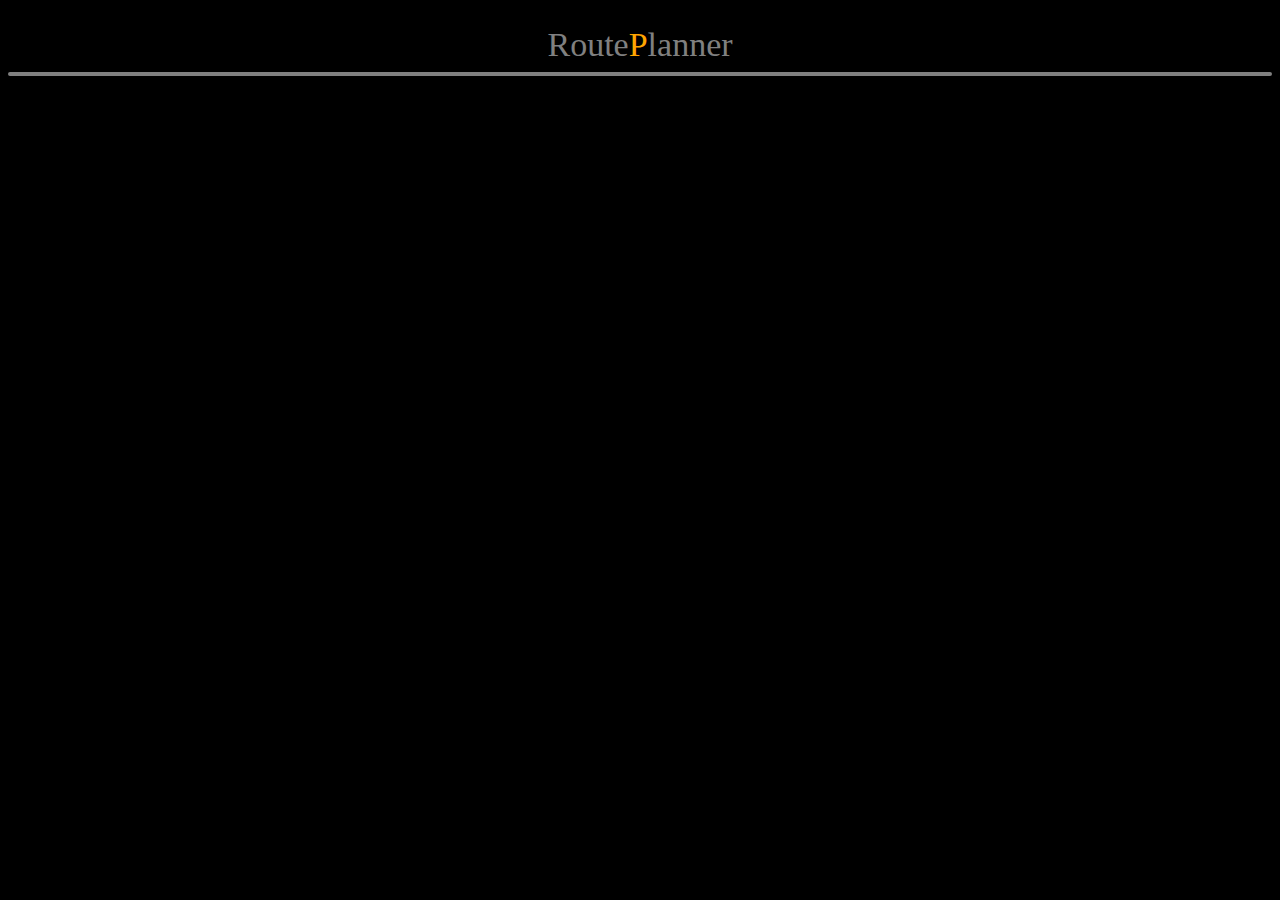
==== src/main/resources/public/index.html @ 23b2aeaa "Initialize Spring Boot App" ====
<!DOCTYPE html>
<html lang="en">
<head>
    <link href="styles.css" rel="stylesheet" type="text/css">
    <meta charset="UTF-8">
    <title>Route Planner</title>
</head>
<body bgcolor="black">
        <br>
        <center>
            <div class="wrapper">
                <div class="text1">Route</div>
                <div class="text2">P</div>
                <div class="text1">lanner</div>
            </div>
        </center>
        <hr class="new1">
</body>
</html>
---- src/main/resources/public/styles.css ----
.wrapper {
    display: table;
}

.text1 {
    display: table-cell;
    font-family: "Open Sans";
    font-size:34px;
    color: gray;
}

.text2 {
    display: table-cell;
    font-family: "Open Sans";
    font-size:34px;
    color: orange;
}

hr.new1 {
      border: 2px solid gray;
      border-radius: 2px;
}
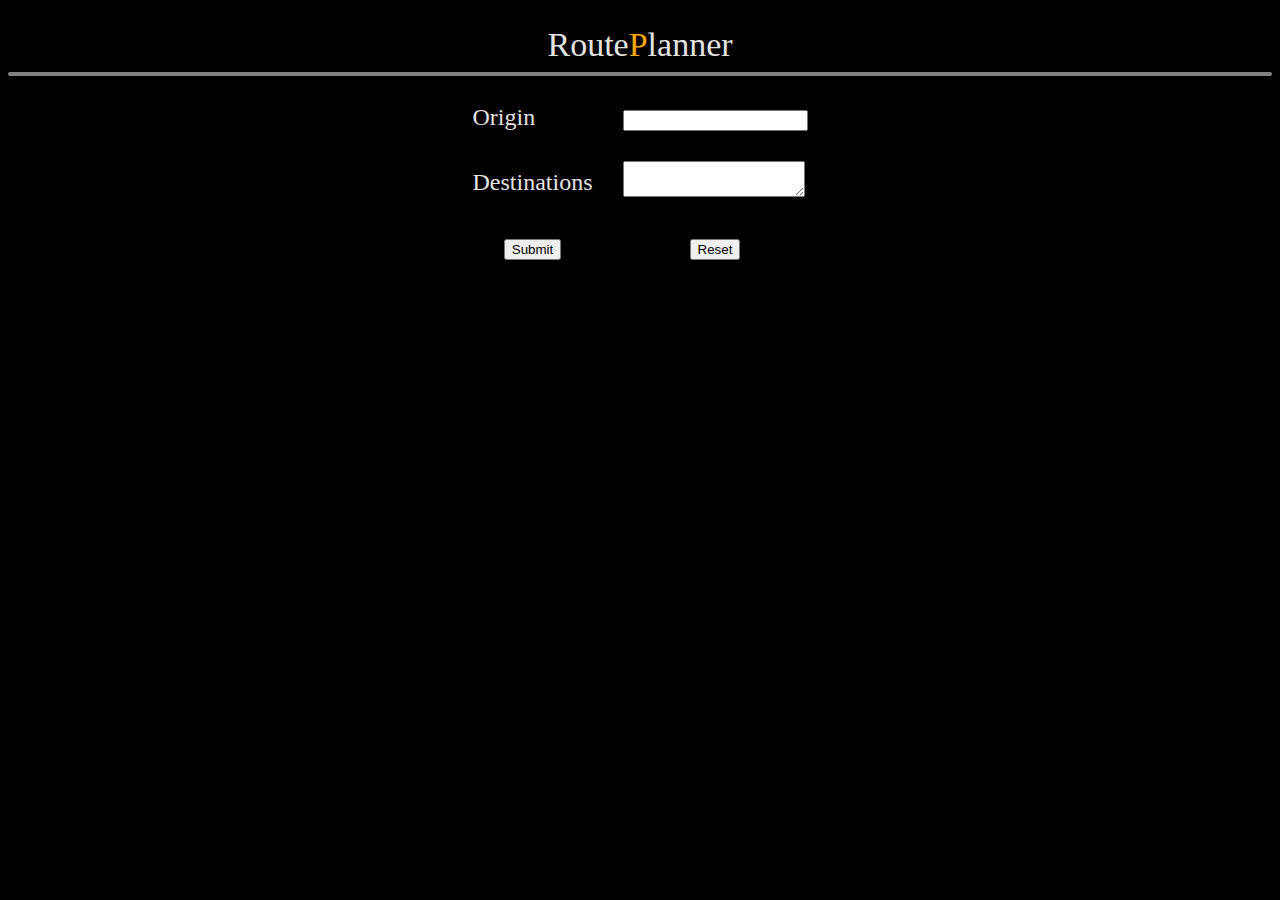
==== commit a6d71b61: "Init basic infrastructure and build" ====
--- a/src/main/resources/public/index.html
+++ b/src/main/resources/public/index.html
@@ -1,19 +1,37 @@
 <!DOCTYPE html>
 <html lang="en">
-<head>
-    <link href="styles.css" rel="stylesheet" type="text/css">
-    <meta charset="UTF-8">
-    <title>Route Planner</title>
-</head>
-<body bgcolor="black">
-        <br>
-        <center>
-            <div class="wrapper">
-                <div class="text1">Route</div>
-                <div class="text2">P</div>
-                <div class="text1">lanner</div>
-            </div>
-        </center>
-        <hr class="new1">
-</body>
+    <head>
+        <link href="styles.css" rel="stylesheet" type="text/css">
+        <meta charset="UTF-8">
+        <title>Route Planner</title>
+    </head>
+    <body bgcolor="black">
+            <br>
+            <center>
+                <div class="wrapper">
+                    <div class="text1">Route</div>
+                    <div class="text2">P</div>
+                    <div class="text1">lanner</div>
+                </div>
+                <hr class="divider">
+                <div class="text3">
+                    <form action="/calculateroute" id="index_form" method="post">
+                        <table border="0" cellpadding="10" cellspacing="10">
+                            <tr>
+                                <td>Origin</td>
+                                <td><input form="index_form" name="origin" type="text"></td>
+                            </tr>
+                            <tr>
+                                <td>Destinations</td>
+                                <td><textarea form="index_form" name="destinations" type="text"></textarea></td>
+                            </tr>
+                            <tr align="center">
+                                <td><input form="index_form" type="submit" value="Submit" /></td>
+                                <td><input form="index_form" type="reset" value="Reset" /></td>
+                            </tr>
+                        </table>
+                    </form>
+                </div>
+            </center>
+    </body>
 </html>--- a/src/main/resources/public/styles.css
+++ b/src/main/resources/public/styles.css
@@ -6,7 +6,7 @@
     display: table-cell;
     font-family: "Open Sans";
     font-size:34px;
-    color: gray;
+    color: #e3e3e3;
 }
 
 .text2 {
@@ -16,7 +16,14 @@
     color: orange;
 }
 
-hr.new1 {
+.text3 {
+    display: table-cell;
+    font-family: "Open Sans";
+    font-size:24px;
+    color: #e3e3e3;
+}
+
+hr.divider {
       border: 2px solid gray;
       border-radius: 2px;
 }
